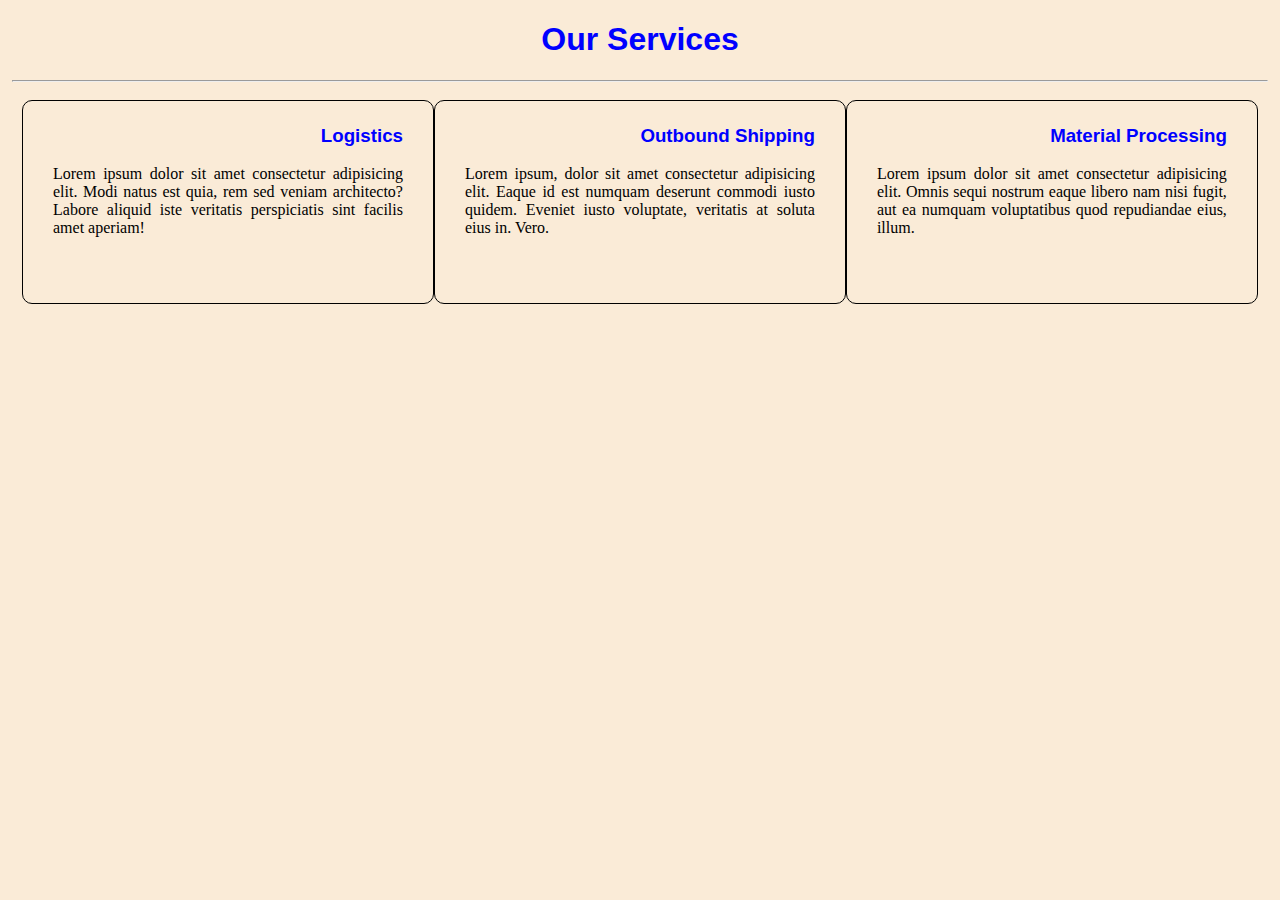
==== Project solution/index.html @ cc8d607d "finish" ====
<!DOCTYPE html>
<html lang="en">
<head>
    <meta charset="UTF-8">
    <meta name="viewport" content="width=device-width, initial-scale=1.0">
    <title>Module 2 Project</title>
    <link rel="stylesheet" href="styles.css">
</head>
<body>
    <!-- headings -->
    <h1>Our Services</h1>
    <hr>
    <!-- responsive rows -->
    <div class="container-fluid">
        <div class="row">
            <div class="col-1">
                <h3>Logistics</h3>
                <p>Lorem ipsum dolor sit amet consectetur adipisicing elit. Modi natus est quia, rem sed veniam architecto? Labore aliquid iste veritatis perspiciatis sint facilis amet aperiam!</p>
            </div>
            <div class="col-2">
                <h3>Outbound Shipping</h3>
                <p>Lorem ipsum, dolor sit amet consectetur adipisicing elit. Eaque id est numquam deserunt commodi iusto quidem. Eveniet iusto voluptate, veritatis at soluta eius in. Vero.</p>
            </div>
            <div class="col-3">
                <h3>Material Processing</h3>
                <p>Lorem ipsum dolor sit amet consectetur adipisicing elit. Omnis sequi nostrum eaque libero nam nisi fugit, aut ea numquam voluptatibus quod repudiandae eius, illum.</p>
            </div>
        </div>
    </div>
    
</body>
</html>
---- Project solution/styles.css ----
* {
    box-sizing: border-box;
}

body {
    background-color: antiquewhite;
    margin: 12px;
    padding: 0;
}

h1, h3 {
    font-family:Verdana, Geneva, Tahoma, sans-serif;
    text-align: center;
    color: blue;
}

h3 {
    text-align: right;
    position: relative;
}

.container-fluid {
    width: 100%;
    height: fit-content;
    /* float: left; */
    
}

.row {
    text-align: justify;
    padding: 10px;
    height: fit-content;
    box-sizing: border-box;
    /* display: flex; */
    /* float: left; */
}
.col-1, .col-2, .col-3 {
    border: 1px solid black;
    /* display: flex; */
    float: left;
}

/* for desktop */
@media (min-width:992px) {
    .col-1, .col-2, .col-3 {
        width: 33.33%;
        border-radius: 10px;
        padding: 5px 30px 50px;
    }
}

/* for tablet */
@media (min-width:768px) and (max-width:991px) {
    .col-1, .col-2, .col-3 {
        width: 50%;
        border-radius: 10px;
        padding: 5px 30px 50px;
        margin: 5px 0px;
    }

    .col-3 {
        width: 100%;
        padding: 5px 50px 70px;
    }
}


/* for mobile phone */
@media (max-width:767px) {
    .col-1, .col-2, .col-3 {
        width: 100%;
        border-radius: 20px;
        padding: 5px 50px 30px;
        margin: 10px 5px;
    }

    .col-3 {
        margin-bottom: 50px;
    }

    h3 {
        color: rebeccapurple;
    }
}
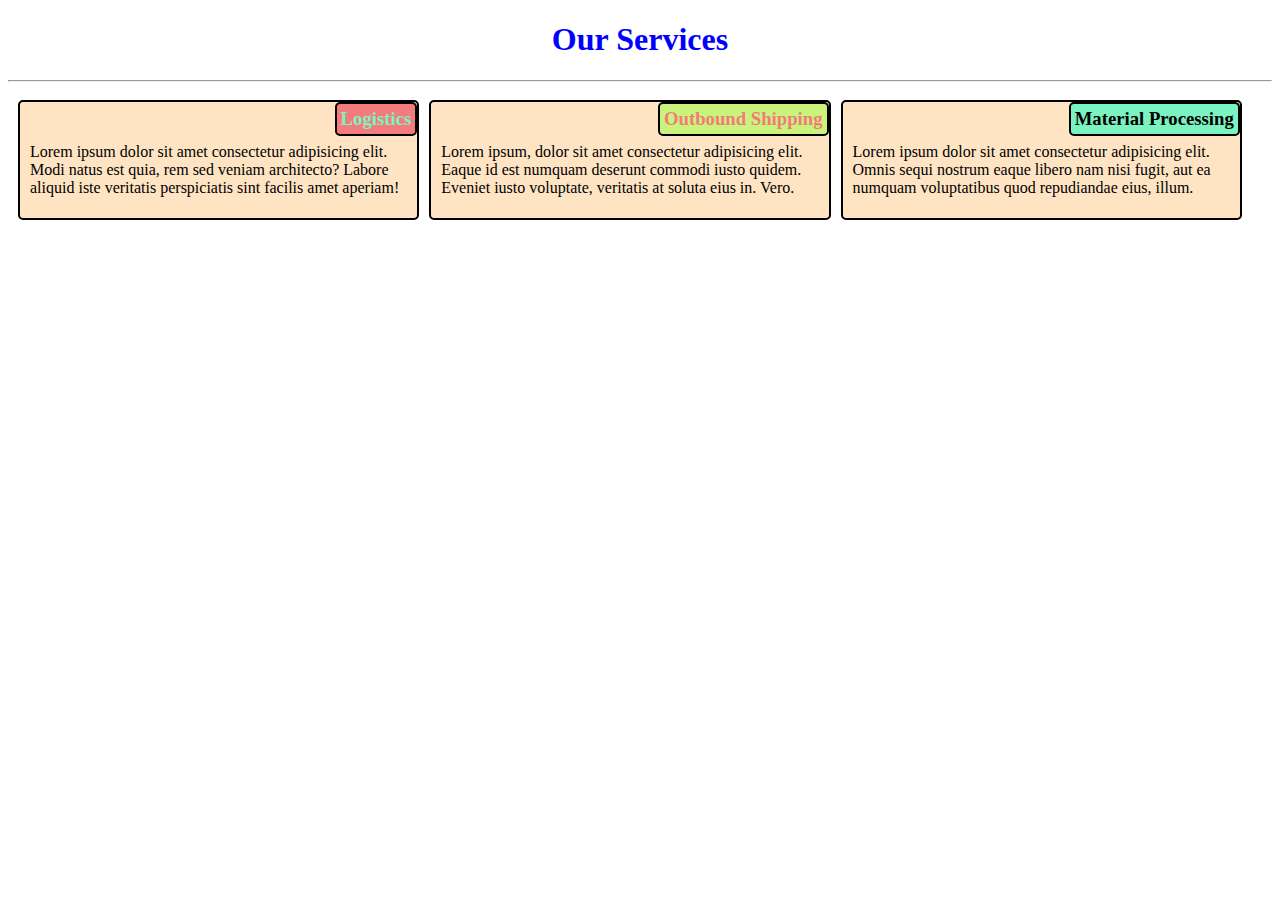
==== commit b8d88294: "corrected" ====
--- a/Project solution/index.html
+++ b/Project solution/index.html
@@ -13,18 +13,22 @@
     <!-- responsive rows -->
     <div class="container-fluid">
         <div class="row">
+            
             <div class="col-1">
                 <h3>Logistics</h3>
                 <p>Lorem ipsum dolor sit amet consectetur adipisicing elit. Modi natus est quia, rem sed veniam architecto? Labore aliquid iste veritatis perspiciatis sint facilis amet aperiam!</p>
             </div>
+            
             <div class="col-2">
                 <h3>Outbound Shipping</h3>
                 <p>Lorem ipsum, dolor sit amet consectetur adipisicing elit. Eaque id est numquam deserunt commodi iusto quidem. Eveniet iusto voluptate, veritatis at soluta eius in. Vero.</p>
             </div>
+            
             <div class="col-3">
                 <h3>Material Processing</h3>
                 <p>Lorem ipsum dolor sit amet consectetur adipisicing elit. Omnis sequi nostrum eaque libero nam nisi fugit, aut ea numquam voluptatibus quod repudiandae eius, illum.</p>
             </div>
+        
         </div>
     </div>
     
--- a/Project solution/styles.css
+++ b/Project solution/styles.css
@@ -3,82 +3,86 @@
 }
 
 body {
-    background-color: antiquewhite;
-    margin: 12px;
-    padding: 0;
+    background-color: rgb(255, 255, 255);
+    font-family: Georgia, 'Times New Roman', Times, serif;
 }
 
-h1, h3 {
-    font-family:Verdana, Geneva, Tahoma, sans-serif;
+h1 {
     text-align: center;
     color: blue;
 }
 
-h3 {
-    text-align: right;
-    position: relative;
+.container-fluid {
+    display: flex;
+    width: fit-content;
+    
+}
+.row {
+    /* display: flex; */
+    /* width: 100%; */
+    padding: 5px;
 }
 
-.container-fluid {
-    width: 100%;
-    height: fit-content;
-    /* float: left; */
-    
-}
-
-.row {
-    text-align: justify;
-    padding: 10px;
-    height: fit-content;
-    box-sizing: border-box;
-    /* display: flex; */
-    /* float: left; */
-}
 .col-1, .col-2, .col-3 {
-    border: 1px solid black;
-    /* display: flex; */
+    position: relative;
+    top: 0;
     float: left;
 }
 
-/* for desktop */
-@media (min-width:992px) {
+.col-1 h3, .col-2 h3, .col-3 h3 {
+    position: absolute;
+    top: 0;
+    right: 0;
+    padding: 4px;
+    margin: 0;
+    border: 2px solid black;
+    border-radius: 5px;
+}
+
+.col-1 h3 {
+    background-color: #f37b7b;
+    color: #7bf3c1;
+}
+
+.col-2 h3 {
+    background-color: #c9f37b;
+    color: #f37b7b;
+}
+
+.col-3 h3 {
+    background-color: #7bf3c1;
+}
+
+.col-1, .col-2, .col-3 {
+    background-color: bisque;
+    border: 2px solid black;
+    border-radius: 5px;
+    margin: 5px;
+    padding: 25px 10px 5px;
+    align-content: center;
+}
+
+/* Desktop view */
+@media (min-width: 992px) {
     .col-1, .col-2, .col-3 {
-        width: 33.33%;
-        border-radius: 10px;
-        padding: 5px 30px 50px;
+        width: 32%;
     }
 }
 
-/* for tablet */
-@media (min-width:768px) and (max-width:991px) {
+/* Tablet view */
+@media (min-width: 768px) and (max-width: 991px) {
     .col-1, .col-2, .col-3 {
-        width: 50%;
-        border-radius: 10px;
-        padding: 5px 30px 50px;
-        margin: 5px 0px;
+        width: 48%;
     }
 
     .col-3 {
-        width: 100%;
-        padding: 5px 50px 70px;
+        width: 97%;
     }
 }
 
-
-/* for mobile phone */
-@media (max-width:767px) {
+/* Mobile view */
+@media (max-width: 767px) {
     .col-1, .col-2, .col-3 {
         width: 100%;
-        border-radius: 20px;
-        padding: 5px 50px 30px;
-        margin: 10px 5px;
     }
-
-    .col-3 {
-        margin-bottom: 50px;
-    }
-
-    h3 {
-        color: rebeccapurple;
-    }
-}
+}